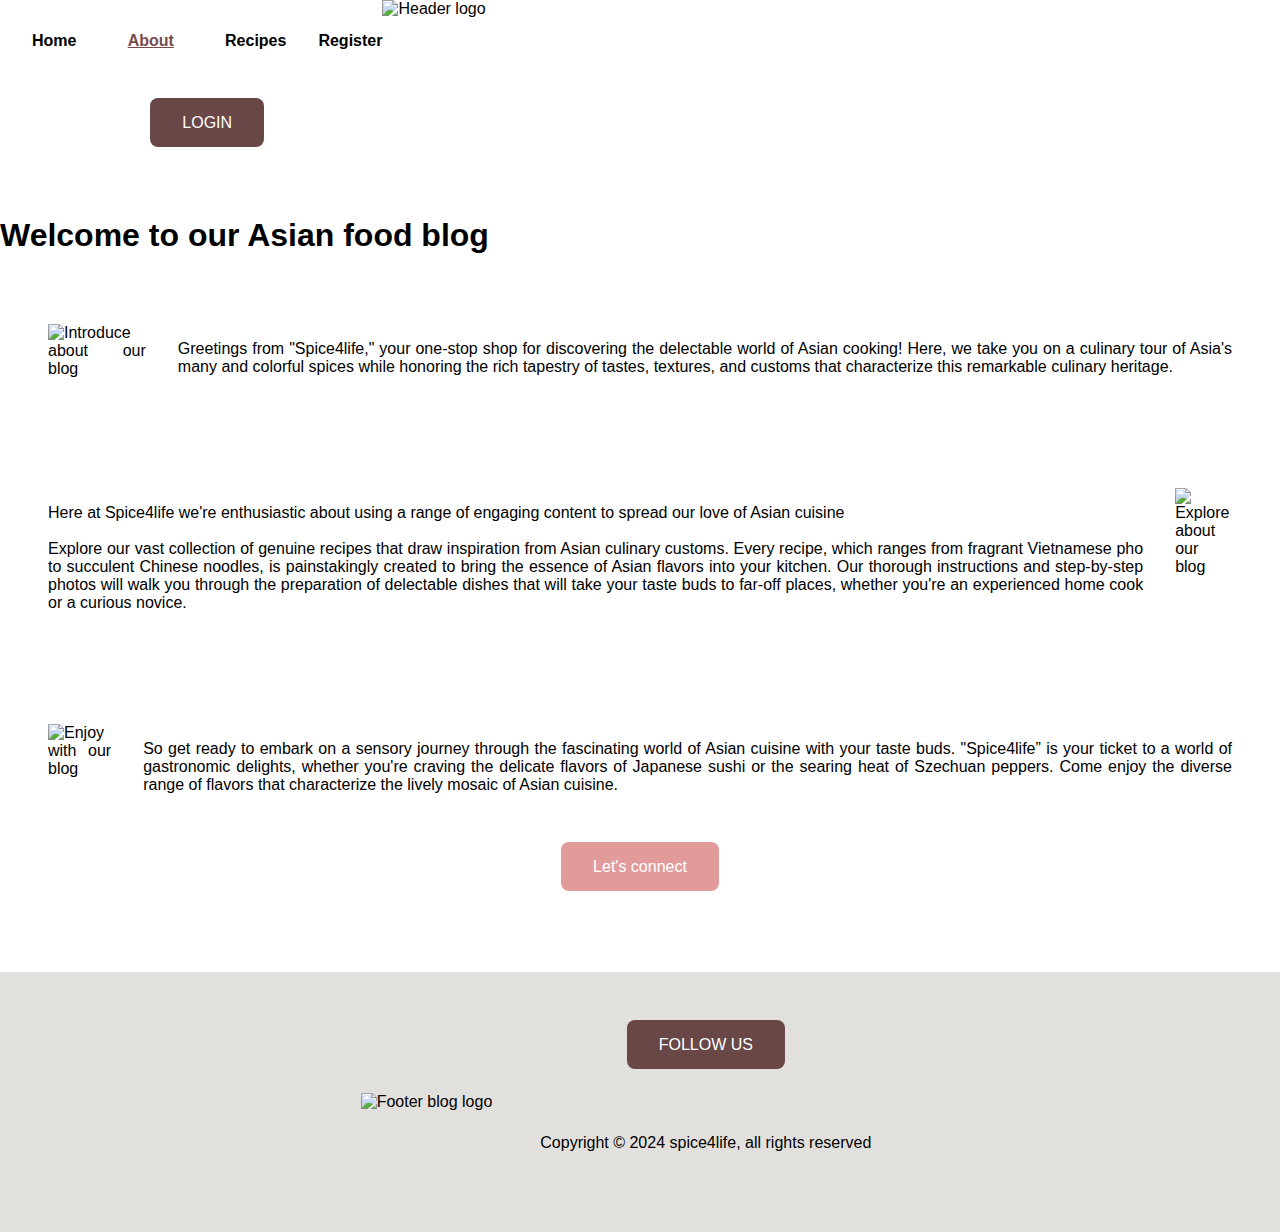
==== about.html @ 61725127 "create register page" ====
<!DOCTYPE html>
<html lang="en">
  <head>
    <meta charset="UTF-8" />
    <meta name="viewport" content="width=device-width, initial-scale=1.0" />
    <meta name="description" content="The homepage of Spice4life" />
    <title>Spice4life | About</title>
    <link rel="stylesheet" href="./css/style.css" />
    <link rel="stylesheet" href="./css/about.css" />
    <link rel="stylesheet" href="./css/variable.css" />
    <script src="script.js" defer></script>
    <script
      type="module"
      src="https://unpkg.com/ionicons@7.1.0/dist/ionicons/ionicons.esm.js"
    ></script>
    <script
      nomodule
      src="https://unpkg.com/ionicons@7.1.0/dist/ionicons/ionicons.js"
    ></script>
  </head>
  <body>
    <header>
      <div class="header-container">
        <div class="header-bar">
          <div class="header-menu">
            <ul class="menu-bar">
              <a class="menu-bar-item" href="index.html">Home</a>

              <a class="menu-bar-item menu-bar-item--selected" href="about.html"
                >About</a
              >

              <a class="menu-bar-item" href="recipes.html">Recipes</a>

              <a class="menu-bar-item" href="register.html">Register</a>
            </ul>
          </div>
          <div class="button-index">
            <a class="button button-login" href="login.html">LOGIN</a>
          </div>
          <div class="social-icon">
            <ion-icon size="large" name="logo-facebook"></ion-icon>
            <ion-icon size="large" name="logo-google"></ion-icon>
            <ion-icon size="large" name="logo-twitter"></ion-icon>
            <ion-icon size="large" name="logo-instagram"></ion-icon>
          </div>
        </div>
        <div class="header-logo">
          <img src="assets/footer-logo.png" alt="Header logo" />
        </div>
      </div>
    </header>
    <div>
      <h1 class="about-title">Welcome to our Asian food blog</h1>
    </div>
    <div class="about-body">
      <img src="assets/about-1.jpg" alt="Introduce about our blog" />
      <p>
        Greetings from "Spice4life," your one-stop shop for discovering the
        delectable world of Asian cooking! Here, we take you on a culinary tour
        of Asia's many and colorful spices while honoring the rich tapestry of
        tastes, textures, and customs that characterize this remarkable culinary
        heritage.
      </p>
    </div>
    <div class="about-body">
      <p>
        Here at Spice4life we're enthusiastic about using a range of engaging
        content to spread our love of Asian cuisine<br /><br />

        Explore our vast collection of genuine recipes that draw inspiration
        from Asian culinary customs. Every recipe, which ranges from fragrant
        Vietnamese pho to succulent Chinese noodles, is painstakingly created to
        bring the essence of Asian flavors into your kitchen. Our thorough
        instructions and step-by-step photos will walk you through the
        preparation of delectable dishes that will take your taste buds to
        far-off places, whether you're an experienced home cook or a curious
        novice.
      </p>
      <img src="assets/about-2.jpg" alt="Explore about our blog" />
    </div>
    <div class="about-body">
      <img src="assets/about-3.jpg" alt="Enjoy with our blog" />
      <p>
        So get ready to embark on a sensory journey through the fascinating
        world of Asian cuisine with your taste buds. "Spice4life” is your ticket
        to a world of gastronomic delights, whether you're craving the delicate
        flavors of Japanese sushi or the searing heat of Szechuan peppers. Come
        enjoy the diverse range of flavors that characterize the lively mosaic
        of Asian cuisine.
      </p>
    </div>
    <div class="btn-connect">
      <a class="button button-connect" href="account/login.html"
        >Let's connect</a
      >
    </div>
    <footer>
      <div class="footer-bar">
        <div>
          <img
            class="footer-logo"
            src="./assets/footer-logo.png"
            alt="Footer blog logo "
          />
        </div>
        <div class="footer-right">
          <div>
            <a class="button button-login" href="register.html">FOLLOW US</a>
          </div>

          <div class="social-icon">
            <ion-icon size="large" name="logo-facebook"></ion-icon>
            <ion-icon size="large" name="logo-google"></ion-icon>
            <ion-icon size="large" name="logo-twitter"></ion-icon>
            <ion-icon size="large" name="logo-instagram"></ion-icon>
          </div>
          <div>
            <p class="copyright">
              Copyright © 2024 spice4life, all rights reserved
            </p>
          </div>
        </div>
      </div>
    </footer>
  </body>
</html>
---- css/style.css ----
@import url("./variable.css");

@import url("./media-query.css");
body {
  margin: 0;
  font-family: Arial, Helvetica, sans-serif;
}
.text-size-small {
  font-size: var(--text-size-small);
}
.text-size-medium {
  font-size: var(--text-size-medium);
}
.text-size-large {
  font-size: var(--text-size-large);
}
.text-size-xlarge {
  font-size: var(--text-size-xlarge);
}

.text-size-xxlarge {
  font-size: var(--text-size-xxlarge);
}
.text-size-xxxlarge {
  font-size: var(--text-size-xxxlarge);
}
.text-size-xxxxlarge {
  font-size: var(--text-size-xxxxlarge);
}

.button {
  padding: 1rem 2rem;
  font-size: 1rem;
  border-radius: 0.5rem;
  outline: none;
  border: none;
  cursor: pointer;
  text-decoration: none;
}
.button-login {
  background-color: var(--color-button-index);
  color: var(--color-text-light);
}
.header-container {
  background-image: url("../assets/header.jpg");
  background-repeat: no-repeat;
  background-size: cover;
  display: flex;
  padding: 0 2rem;
  background-position-x: left;
  background-position-y: center;
}

.header-bar {
  display: flex;
  flex-direction: column;
  gap: 2rem;
  text-align: center;
}
.home-banner {
  width: 100%;
}

.menu-bar {
  display: flex;
  list-style: none;
  align-items: center;
  width: 50%;
  text-align: center;
  padding: 0.5rem 0;
  display: flex;
  gap: 2rem;
}

.menu-bar-item:hover {
  color: var(--color-text-light);
}

.menu-bar-item {
  color: var(--color-text-primary);
  font-style: normal;
  font-weight: 700;
  text-decoration: none;
}
.menu-bar-item--selected {
  font-weight: bold;
  text-decoration: underline;
  color: var(--color-text-menu);
  padding: 0.5rem 1.2rem;
  border-radius: 1rem;
}

.menu-bar-item--selected:hover {
  color: var(--color-text-light);
}

.social-icon {
  padding: 1rem 0;
  display: flex;
  gap: 4rem;
}

.footer-bar {
  background-color: var(--color-footer);
  padding: 1rem;
  display: flex;
  justify-content: center;
  align-items: center;
}
.footer-right {
  display: flex;
  flex-direction: column;
  gap: 1rem;
  padding: 3rem;
  align-items: center;
}
---- css/about.css ----
@import url("./variable.css");

@import url("./media-query.css");

.about-body {
  display: flex;
  padding: 3rem;
  gap: 2rem;
  text-align: justify;
  line-height: normal;
}

.button-connect{
    background-color: var(--color-index-title);
    color:var(--color-text-light);
    text-align: center;
 
}
.btn-connect{
    padding-bottom:6rem;
    text-align: center;
}
---- css/variable.css ----
:root {
  --text-size-small: 0.94rem;
  --text-size-medium: 1rem;
  --text-size-large: 1.25rem;
  --text-size-xlarge: 1.5rem;
  --text-size-xxlarge: 2rem;
  --text-size-xxxlarge:2.5rem;
  --text-size-xxxxlarge:3rem;
  --text-font-main: Arial;

  --color-text-dark: #000000;
  --color-text-gray: #7e5710;
  --color-text-light: #ffffff;
  --color-text-form: #c87007;
  --color-text-menu: #794a4a;
  --color-text-recipe-title: #7f2020;
  --color-text-spice4life: #f17575;
  --color-text-recipe-title: #857109;
  --color-index-title: #e29b9b;
  --color-footer: #e2e0dd;

  --color-button-index: #694747;
  --color-button-login: #c87007;
  --color-button-sub: #fc9100;
  --color-button-share: #035491;
}
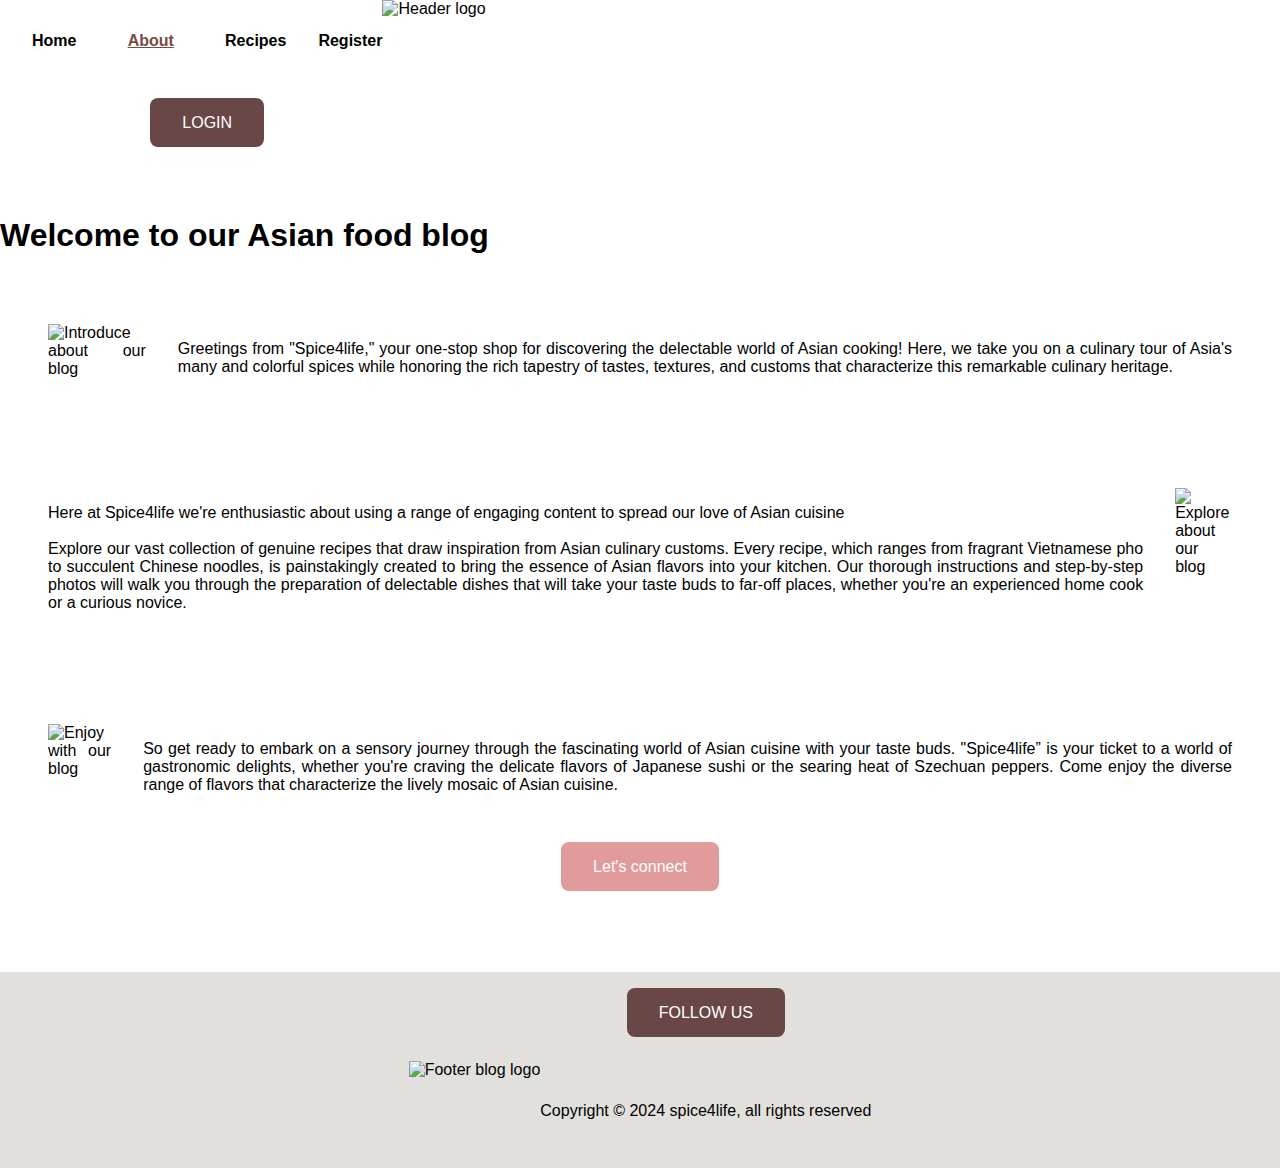
==== commit 0f3d4ee7: "responsive iphone for all pages" ====
--- a/about.html
+++ b/about.html
@@ -3,7 +3,7 @@
   <head>
     <meta charset="UTF-8" />
     <meta name="viewport" content="width=device-width, initial-scale=1.0" />
-    <meta name="description" content="The homepage of Spice4life" />
+    <meta name="description" content="The about page of Spice4life" />
     <title>Spice4life | About</title>
     <link rel="stylesheet" href="./css/style.css" />
     <link rel="stylesheet" href="./css/about.css" />
@@ -30,13 +30,13 @@
                 >About</a
               >
 
-              <a class="menu-bar-item" href="recipes.html">Recipes</a>
+              <a class="menu-bar-item" href="recipes/recipes.html">Recipes</a>
 
-              <a class="menu-bar-item" href="register.html">Register</a>
+              <a class="menu-bar-item" href="account/register.html">Register</a>
             </ul>
           </div>
           <div class="button-index">
-            <a class="button button-login" href="login.html">LOGIN</a>
+            <a class="button button-login" href="account/login.html">LOGIN</a>
           </div>
           <div class="social-icon">
             <ion-icon size="large" name="logo-facebook"></ion-icon>
@@ -106,7 +106,7 @@
         </div>
         <div class="footer-right">
           <div>
-            <a class="button button-login" href="register.html">FOLLOW US</a>
+            <a class="button button-login" href="/account/register.html">FOLLOW US</a>
           </div>
 
           <div class="social-icon">
--- a/css/style.css
+++ b/css/style.css
@@ -97,12 +97,12 @@
 .social-icon {
   padding: 1rem 0;
   display: flex;
-  gap: 4rem;
+  gap: 2rem;
 }
 
 .footer-bar {
   background-color: var(--color-footer);
-  padding: 1rem;
+  padding: 2rem;
   display: flex;
   justify-content: center;
   align-items: center;
@@ -111,6 +111,88 @@
   display: flex;
   flex-direction: column;
   gap: 1rem;
-  padding: 3rem;
   align-items: center;
 }
+.recipe-line-container p {
+  margin: 0;
+}
+input:focus-visible {
+  outline-color: var(--color-text-form);
+}
+input::placeholder {
+  color: var(--color-text-form); /* Change this to the color you desire */
+}
+
+.form {
+  display: flex;
+  flex-direction: column;
+  font-size: var(--text-size-large);
+  margin: 0 auto;
+  max-width: 40rem;
+  text-align: center;
+  padding: 2rem;
+}
+.form-content {
+  width: 100%;
+  display: flex;
+  flex-direction: column;
+  gap: 1rem;
+}
+
+.form input {
+  border-radius: 5px;
+  border: 2px solid #c87007;
+  padding: 1rem;
+  font-size: 1rem;
+  font-weight: 500;
+}
+/*index */
+.recipe-line-container::before {
+  width: 100%;
+  height: 100%;
+  background-color: rgb(0 0 0 / 30%);
+  position: absolute;
+  top: 0;
+  left: 0;
+  border-radius: 2rem;
+  opacity: 0;
+  transition: opacity 0.5s ease;
+  content: "";
+}
+.recipe-line-container {
+  width: 100%;
+  height: 100%;
+  position: relative;
+  display: block;
+  cursor: pointer;
+}
+
+.recipe-line-container:hover::before {
+  opacity: 1;
+}
+/*recipes/index recipes*/
+.recipe-row {
+  display: flex;
+  align-items: center;
+  gap: 2rem;
+  padding: 2rem;
+  flex-wrap: wrap;
+}
+.recipe-line-container img {
+  height: 100%;
+  width: 100%;
+  border-radius: 2rem;
+  object-fit: cover;
+}
+.recipe-line-container p {
+  color: var(--color-text-gray);
+  text-align: center;
+}
+.recipe-line {
+  width: calc(34% - 2rem);
+  height: 25rem;
+  padding: 1rem 0;
+}
+.recipe-line a {
+  text-decoration: none;
+}
--- a/css/variable.css
+++ b/css/variable.css
@@ -18,6 +18,7 @@
   --color-text-recipe-title: #857109;
   --color-index-title: #e29b9b;
   --color-footer: #e2e0dd;
+  --color-login-title:#7F2020;
 
   --color-button-index: #694747;
   --color-button-login: #c87007;
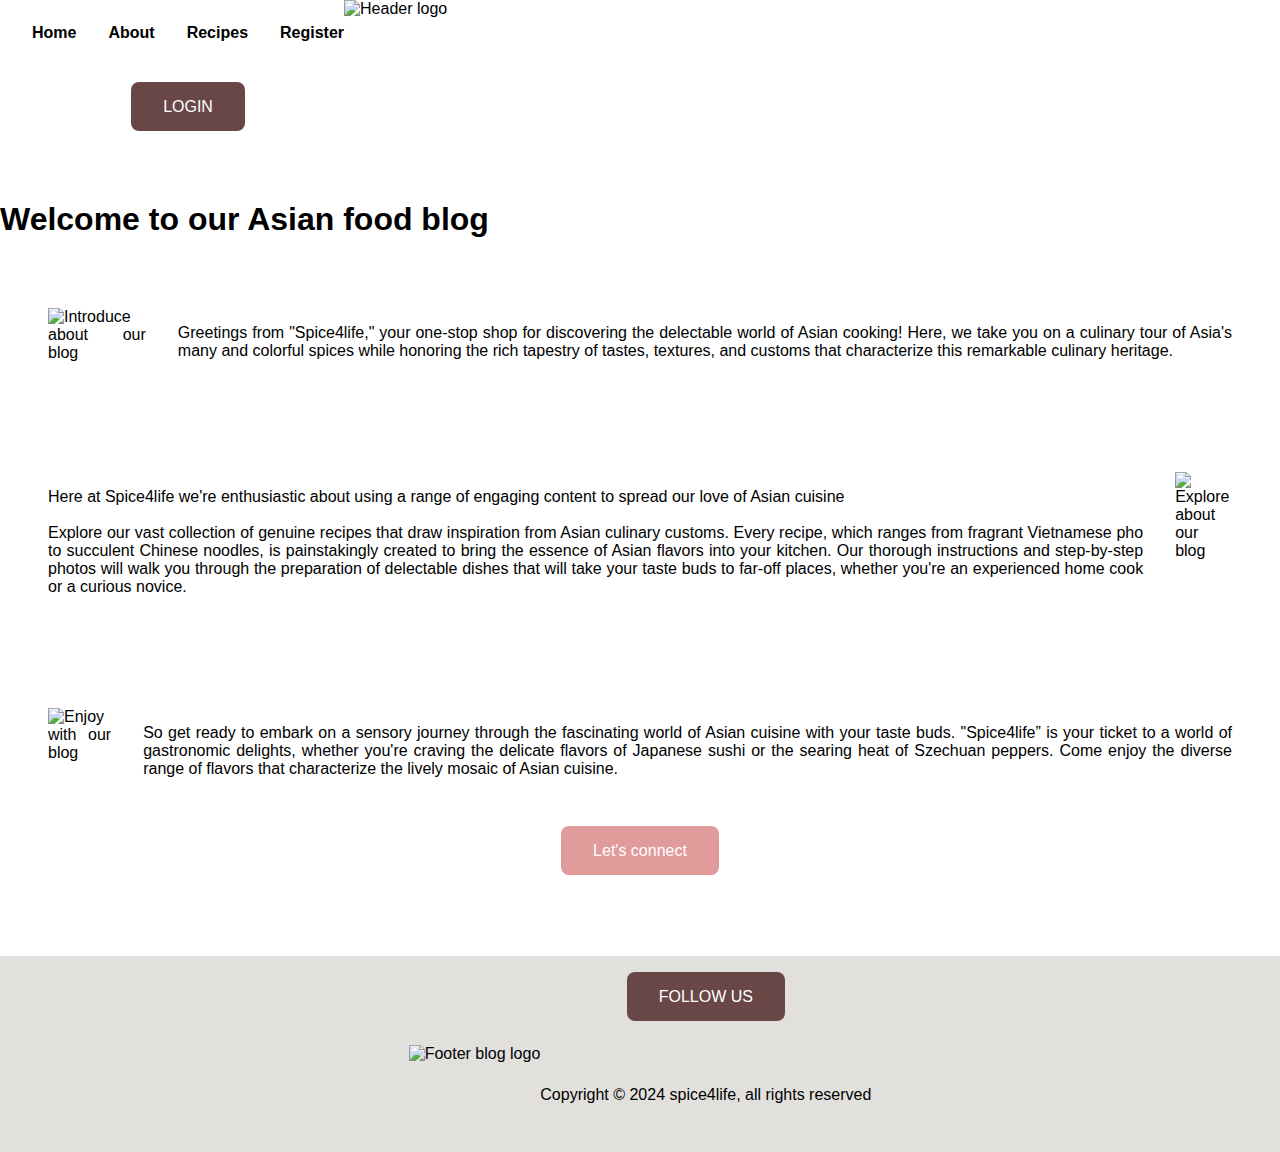
==== commit 7812a2ce: "fix js and add new pages" ====
--- a/about.html
+++ b/about.html
@@ -8,7 +8,7 @@
     <link rel="stylesheet" href="./css/style.css" />
     <link rel="stylesheet" href="./css/about.css" />
     <link rel="stylesheet" href="./css/variable.css" />
-    <script src="script.js" defer></script>
+
     <script
       type="module"
       src="https://unpkg.com/ionicons@7.1.0/dist/ionicons/ionicons.esm.js"
@@ -19,37 +19,7 @@
     ></script>
   </head>
   <body>
-    <header>
-      <div class="header-container">
-        <div class="header-bar">
-          <div class="header-menu">
-            <ul class="menu-bar">
-              <a class="menu-bar-item" href="index.html">Home</a>
-
-              <a class="menu-bar-item menu-bar-item--selected" href="about.html"
-                >About</a
-              >
-
-              <a class="menu-bar-item" href="recipes/recipes.html">Recipes</a>
-
-              <a class="menu-bar-item" href="account/register.html">Register</a>
-            </ul>
-          </div>
-          <div class="button-index">
-            <a class="button button-login" href="account/login.html">LOGIN</a>
-          </div>
-          <div class="social-icon">
-            <ion-icon size="large" name="logo-facebook"></ion-icon>
-            <ion-icon size="large" name="logo-google"></ion-icon>
-            <ion-icon size="large" name="logo-twitter"></ion-icon>
-            <ion-icon size="large" name="logo-instagram"></ion-icon>
-          </div>
-        </div>
-        <div class="header-logo">
-          <img src="assets/footer-logo.png" alt="Header logo" />
-        </div>
-      </div>
-    </header>
+    <header></header>
     <div>
       <h1 class="about-title">Welcome to our Asian food blog</h1>
     </div>
@@ -95,33 +65,7 @@
         >Let's connect</a
       >
     </div>
-    <footer>
-      <div class="footer-bar">
-        <div>
-          <img
-            class="footer-logo"
-            src="./assets/footer-logo.png"
-            alt="Footer blog logo "
-          />
-        </div>
-        <div class="footer-right">
-          <div>
-            <a class="button button-login" href="/account/register.html">FOLLOW US</a>
-          </div>
-
-          <div class="social-icon">
-            <ion-icon size="large" name="logo-facebook"></ion-icon>
-            <ion-icon size="large" name="logo-google"></ion-icon>
-            <ion-icon size="large" name="logo-twitter"></ion-icon>
-            <ion-icon size="large" name="logo-instagram"></ion-icon>
-          </div>
-          <div>
-            <p class="copyright">
-              Copyright © 2024 spice4life, all rights reserved
-            </p>
-          </div>
-        </div>
-      </div>
-    </footer>
+    <footer></footer>
+    <script type="module" src="./assets/js/core.js"></script>
   </body>
 </html>
--- a/css/style.css
+++ b/css/style.css
@@ -177,6 +177,7 @@
   gap: 2rem;
   padding: 2rem;
   flex-wrap: wrap;
+  padding-right: 0;
 }
 .recipe-line-container img {
   height: 100%;
@@ -189,10 +190,98 @@
   text-align: center;
 }
 .recipe-line {
-  width: calc(34% - 2rem);
+  width: calc(33% - 2rem);
   height: 25rem;
   padding: 1rem 0;
 }
 .recipe-line a {
   text-decoration: none;
 }
+
+.core-message {
+  display: none;
+  padding: 1rem;
+  color: white;
+  margin-top: 1rem;
+  position: fixed;
+  bottom: 0;
+  left: 0;
+  width: 100vw;
+}
+
+.core-message-error {
+  background-color: var(--color-login-title);
+}
+
+.core-message-success {
+  background-color: var(--color-button-share);
+}
+
+.modal {
+  position: fixed; /* Stay in place */
+  z-index: 1; /* Sit on top */
+  left: 0;
+  top: 0;
+  width: 100%; /* Full width */
+  height: 100%; /* Full height */
+  overflow: auto; /* Enable scroll if needed */
+  background-color: rgb(0, 0, 0); /* Fallback color */
+  background-color: rgba(0, 0, 0, 0.4); /* Black w/ opacity */
+}
+
+.modal-content {
+  background-color: #fefefe;
+  margin: 15% auto; /* 15% from the top and centered */
+  padding: 20px;
+  border: 1px solid #888;
+  width: 80%; /* Could be more or less, depending on screen size */
+}
+
+.close {
+  color: #aaa;
+  float: right;
+  font-size: 28px;
+  font-weight: bold;
+}
+
+.close:hover,
+.close:focus {
+  color: black;
+  text-decoration: none;
+  cursor: pointer;
+}
+
+.modal-confirmation {
+  text-align: center;
+}
+
+.spinner-container {
+  position: fixed;
+  top: 0;
+  left: 0;
+  width: 100%;
+  height: 100%;
+  background-color: rgba(0, 0, 0, 0.5); /* semi-transparent grey background */
+  display: flex;
+  justify-content: center;
+  align-items: center;
+  z-index: 2;
+}
+
+.spinner {
+  border: 4px solid #f3f3f3;
+  border-top: 4px solid #3498db;
+  border-radius: 50%;
+  width: 50px;
+  height: 50px;
+  animation: spin 1s linear infinite;
+}
+
+@keyframes spin {
+  0% {
+    transform: rotate(0deg);
+  }
+  100% {
+    transform: rotate(360deg);
+  }
+}
